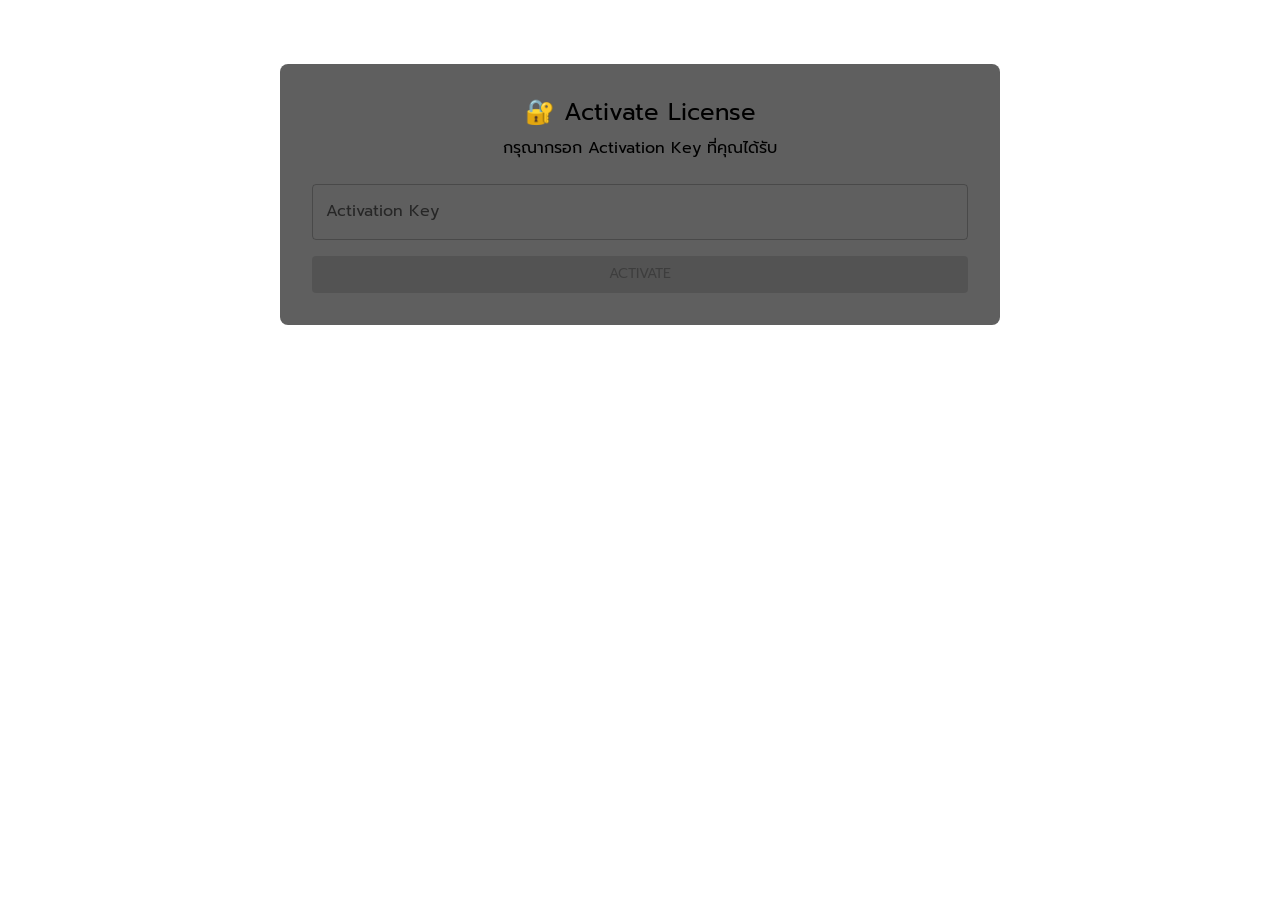
==== frontend/index.html @ c2dadc70 "Compact POS card actions for notebook layout" ====
<!DOCTYPE html>
<html lang="en">

<head>
    <meta charset="UTF-8" />
    <link rel="icon" type="image/svg+xml" href="./vite.svg" />

    <!-- <link rel="preconnect" href="https://fonts.googleapis.com" />
    <link rel="preconnect" href="https://fonts.gstatic.com" crossorigin />
    <link
      href="https://fonts.googleapis.com/css2?family=Prompt:wght@400;500;600;700&display=swap"
      rel="stylesheet"
    />

    <link rel="preconnect" href="https://fonts.googleapis.com" />
    <link rel="preconnect" href="https://fonts.gstatic.com" crossorigin />
    <link
      href="https://fonts.googleapis.com/css2?family=Honk&display=swap"
      rel="stylesheet"
    /> -->
    <!-- <link rel="preconnect" href="https://fonts.googleapis.com" />
    <link rel="preconnect" href="https://fonts.gstatic.com" crossorigin />
    <link
      href="https://fonts.googleapis.com/css2?family=Honk&display=swap"
      rel="stylesheet"
    /> -->
    <meta name="viewport" content="width=device-width, initial-scale=1.0" />
    <title>Snooker OM</title>
  <script type="module" crossorigin src="./assets/index-B4G_3ojd.js"></script>
  <link rel="stylesheet" crossorigin href="./assets/index-BJKZuYDL.css">
</head>

<body>
    <div id="root"></div>
</body>

</html>
---- frontend/assets/index-BJKZuYDL.css ----
.login-container{position:relative;width:100%;max-width:550px;height:auto;display:flex;flex-direction:column;align-items:center;justify-content:center;padding:16px;overflow:hidden;box-sizing:border-box}.input-field{width:100%!important;background:#ffffff1a;border-radius:5px;border:1px solid rgba(255,255,255,.3);box-sizing:border-box}.login-title{font-size:24px;font-weight:700;color:#fff;text-shadow:-1px -1px 0 black,1px -1px 0 black,-1px 1px 0 black,1px 1px 0 black;text-align:left;margin-bottom:10px;padding-left:15px}.login-button{width:100%;max-width:400px;display:block;margin:20px auto 0;color:#fff;font-weight:700;border-radius:5px;box-shadow:0 4px 10px #ff660080;transition:transform .3s ease-out,background .3s ease-in-out,box-shadow .3s ease-in-out}.login-button:hover{background:var(--button-hover);transform:scale(1.05)}@media screen and (max-width: 600px){.login-title{font-size:20px;padding-left:10px}.login-button{max-width:100%;margin-top:16px;font-size:1rem}.login-container{padding:12px}}@media screen and (min-width: 601px) and (max-width: 960px){.login-title{font-size:22px;padding-left:12px}.login-button{max-width:90%}.login-container{padding:14px}}@font-face{font-family:Prompt;src:local("Prompt"),url(./Prompt-Regular-Bm0ZpmnW.ttf) format("truetype");font-weight:400;font-style:normal}.swal2-container{z-index:300000}body{margin:0;font-family:Prompt,sans-serif}html,body,#root{width:100%;min-width:320px;min-height:100%}html,body{overflow-x:hidden}*,*:before,*:after{box-sizing:border-box}img{max-width:100%}@media (max-width: 767.95px){input,textarea,select,.MuiInputBase-input,.MuiSelect-select,.MuiAutocomplete-input{font-size:16px!important}.MuiInputBase-root,.MuiButton-root,.MuiMenuItem-root{min-height:44px}.MuiInputLabel-root{font-size:16px}.MuiTableContainer-root{width:100%;max-width:100%;overflow-x:auto;-webkit-overflow-scrolling:touch}.MuiDialogActions-root{flex-wrap:wrap;gap:8px}.MuiDialogActions-root>:not(style)~:not(style){margin-left:0}.MuiFormControl-root,.MuiTextField-root{max-width:100%}}
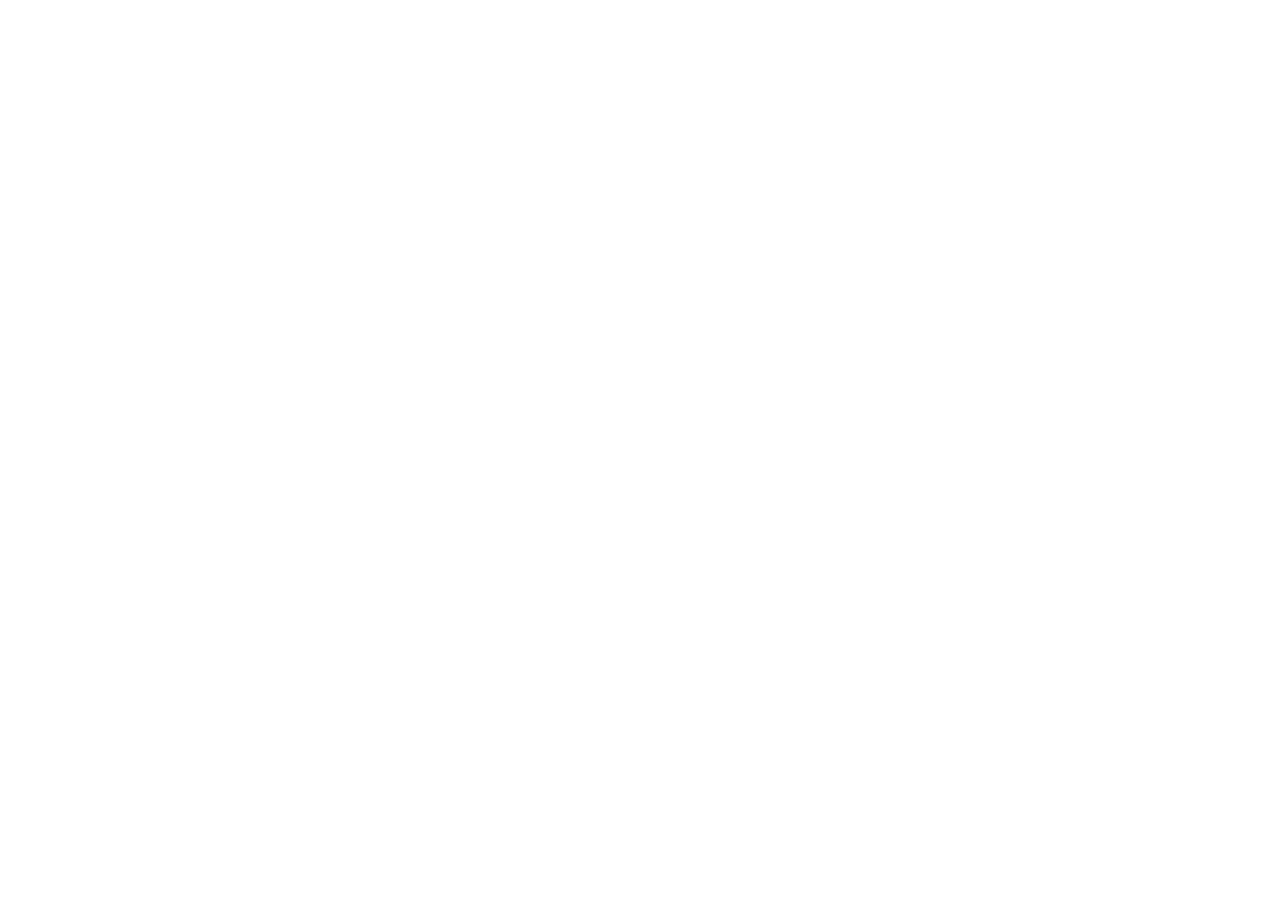
==== commit e3bcbde2: "Bust production frontend cache" ====
--- a/frontend/index.html
+++ b/frontend/index.html
@@ -26,8 +26,8 @@
     /> -->
     <meta name="viewport" content="width=device-width, initial-scale=1.0" />
     <title>Snooker OM</title>
-  <script type="module" crossorigin src="./assets/index-B4G_3ojd.js"></script>
-  <link rel="stylesheet" crossorigin href="./assets/index-BJKZuYDL.css">
+  <script type="module" crossorigin src="./assets/index-DRqgR-wW.js?v=production-05b13c7"></script>
+  <link rel="stylesheet" crossorigin href="./assets/index-BJKZuYDL.css?v=production-05b13c7">
 </head>
 
 <body>
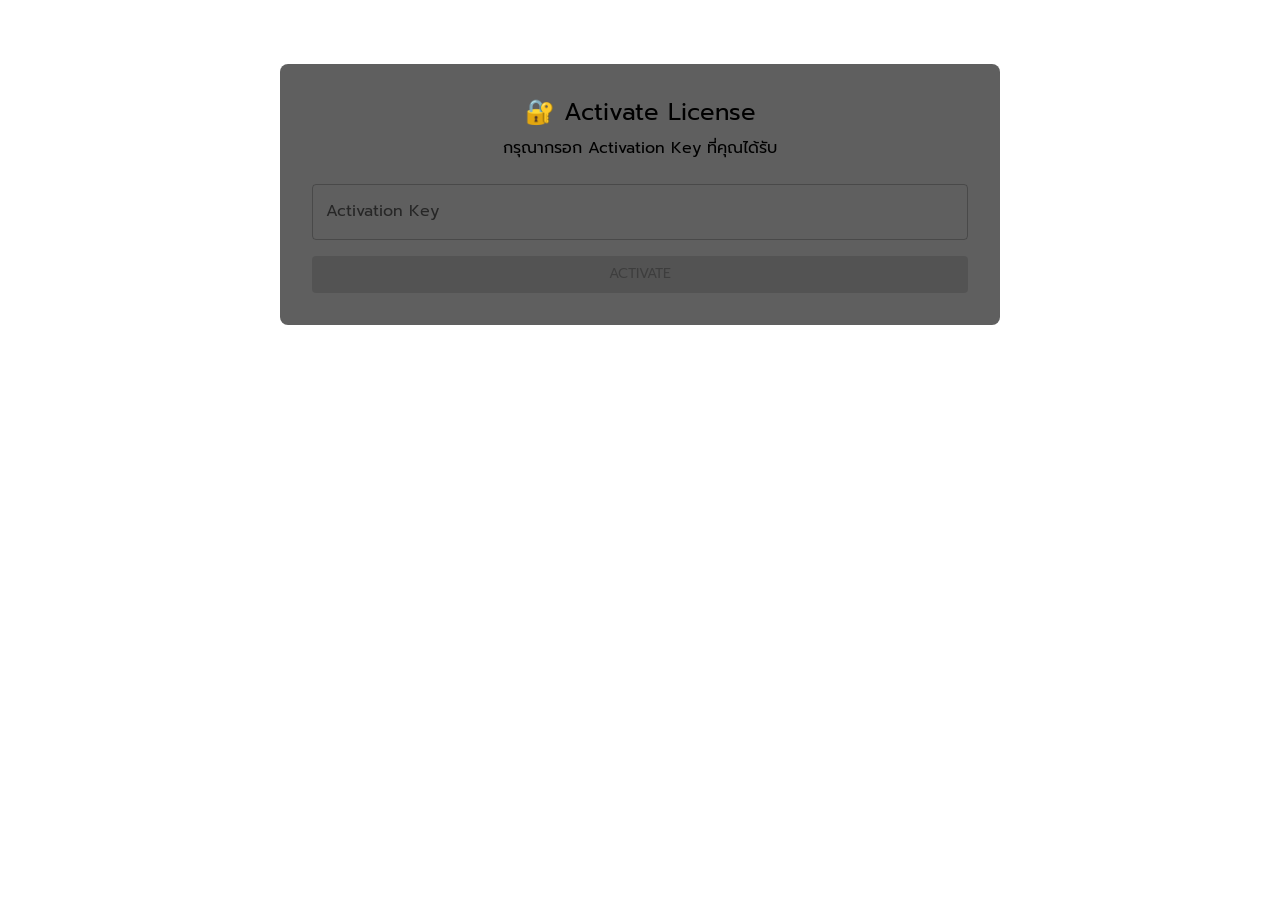
==== commit 65b67f9b: "Fallback POS receipt QR to static asset" ====
--- a/frontend/index.html
+++ b/frontend/index.html
@@ -26,8 +26,10 @@
     /> -->
     <meta name="viewport" content="width=device-width, initial-scale=1.0" />
     <title>Snooker OM</title>
-  <script type="module" crossorigin src="./assets/index-DRqgR-wW.js?v=production-05b13c7"></script>
-  <link rel="stylesheet" crossorigin href="./assets/index-BJKZuYDL.css?v=production-05b13c7">
+  <script type="module" crossorigin src="./assets/index-DRqgR-wW.js?v=production-qr-fallback-1"></script>
+  <script type="module" crossorigin src="./assets/table-order.js?v=production-table-order-1"></script>
+  <script type="module" crossorigin src="./assets/table-relay-config.js?v=production-no-relay-1"></script>
+  <link rel="stylesheet" crossorigin href="./assets/index-BJKZuYDL.css?v=production-qr-fallback-1">
 </head>
 
 <body>
